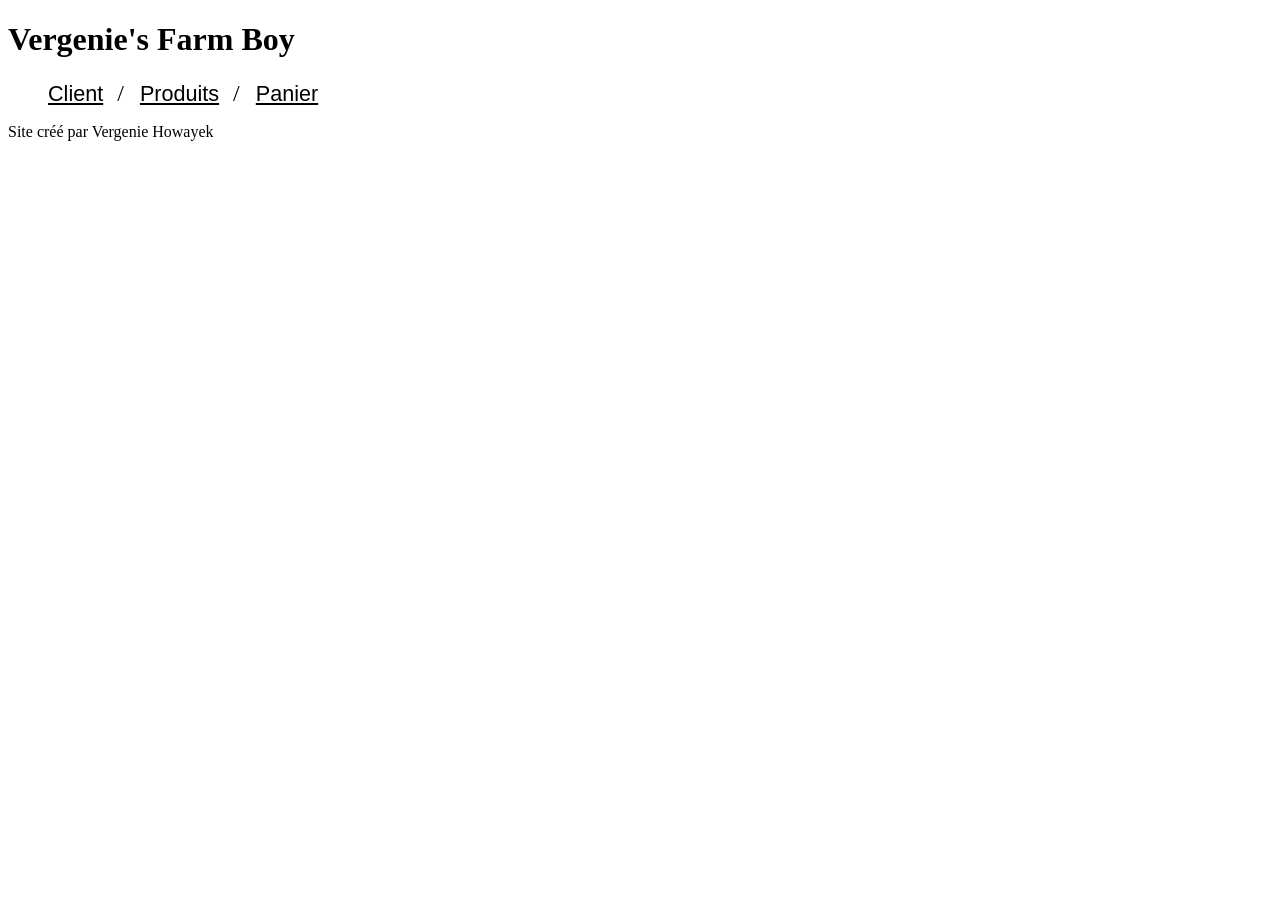
==== SEG3525-Module3-Lab-300008321/index.html @ c9070aa8 "module 3 lab" ====
<!DOCTYPE html>
<html>
<head>
	<! This style sheet is taken from  https://www.w3schools.com/howto/howto_js_tabs.asp>
	<link href="styles/style.css" rel="stylesheet" type="text/css">
    <title>Farm Boy</title>
</head>
<h1>
    Vergenie's Farm Boy
</h1>
<body>

<!-- Tab links, each one with an onclick event associated with it -->
<!-- Code pour breadcrump pris de ce lien: https://www.w3schools.com/howto/howto_css_breadcrumbs.asp-->
<ul class="breadcrumb">
  <li><button class="tablinks" onclick="openInfo(event, 'Client')">Client</button></li>
  <li><button class="tablinks" onclick="openInfo(event, 'Produits')">Produits</button></li>
  <li><button class="tablinks" onclick="openInfo(event, 'Panier')">Panier</button></li>
</ul>

<!-- Tab content -->
<div id="Client" class="tabcontent">
  <h3>Parlez-nous un peu de vous.</h3>
	Choisissez une catégorie:
    <br>
    <br>
	<input type="checkbox" id="Sans Lactose" value="Sans Lactose">
  <label for="Sans Lactose">Sans Lactose</label><br>

  <input type="checkbox" id="Sans Noix" value="Sans Noix">
  <label for="Sans Noix">Sans Noix</label><br>

  <input type="checkbox" id="Produits Organiques" value="Produits Organiques">
  <label for="Produits Organiques">Produits Organiques</label><br>

  <input type="checkbox" id="Aucune" value="Aucune">
  <label for="Aucune">Aucune</label><br>
  <br>
  <button id="dietSelect" onclick="populateListProductChoices(this.id, 'displayProduct', 'displayFruits')">Voir Produits</button>
</div>

<div id="Produits" class="tabcontent">
  <h3>Vos produits cibles</h3>
  <p>Nous avons preselectionné des produits selon vos restrictions.</p>
	 Choisir des items à acheter:
   <br>
   <p>Fruits:</p>
   <div id="displayFruits"></div>
   <p>Autres:</p>
	 <div id="displayProduct"></div>
	 <button id="addCart" type="button" class="block" onclick="selectedItems()">
		Ajouter les items sélectionnés au panier.
	</button>
</div>

<div id="Panier" class="tabcontent">
  <h3>Panier</h3>
  <p>Voici votre panier.</p>
  <div id="displayCart"></div>
</div>

<script src="scripts/groceries.js"></script>
<script src="scripts/main.js"></script>

</body>
<p id="signature">Site créé par Vergenie Howayek</p>
</html>
---- SEG3525-Module3-Lab-300008321/styles/style.css ----
/* This style sheet is taken from  https://www.w3schools.com/howto/howto_js_tabs.asp> */

/* Mettre les tabs du breadcrumb un a coté de l'autre */
ul.breadcrumb li {
  display: inline;
  font-size: 18px;
}

/* Changer les boutons pour devenir comme des liens */
button {
  background: none!important;
  border: none;
  padding: 0!important;
  font-family:Arial, sans-serif;
  font-size:larger;
  color: #000000;
  text-decoration: underline;
  cursor: pointer;
}


/* Ajouter un / entre chaque tab du breadcrumb */
ul.breadcrumb li+li:before {
  padding: 10px;
  color: black;
  content: "/\00a0";
  font-size: x-large;
}

/* Style the tab */
.tab {
    overflow: hidden;
    border: 1px solid #ccc;
    background-color: #f1f1f1;
  }
  
  /* Style the buttons that are used to open the tab content */
  .tab button {
    background-color: inherit;
    float: left;
    border: none;
    outline: none;
    cursor: pointer;
    padding: 14px 16px;
    transition: 0.3s;
  }
  
  /* Change background color of buttons on hover */
  .tab button:hover {
    background-color: #ddd;
  }
  
  /* Create an active/current tablink class */
  .tab button.active {
    background-color: #ccc;
  }
  
  /* Style the tab content */
  .tabcontent {
    display: none;
    padding: 6px 12px;
    border: 1px solid #ccc;
    border-top: none;
  }
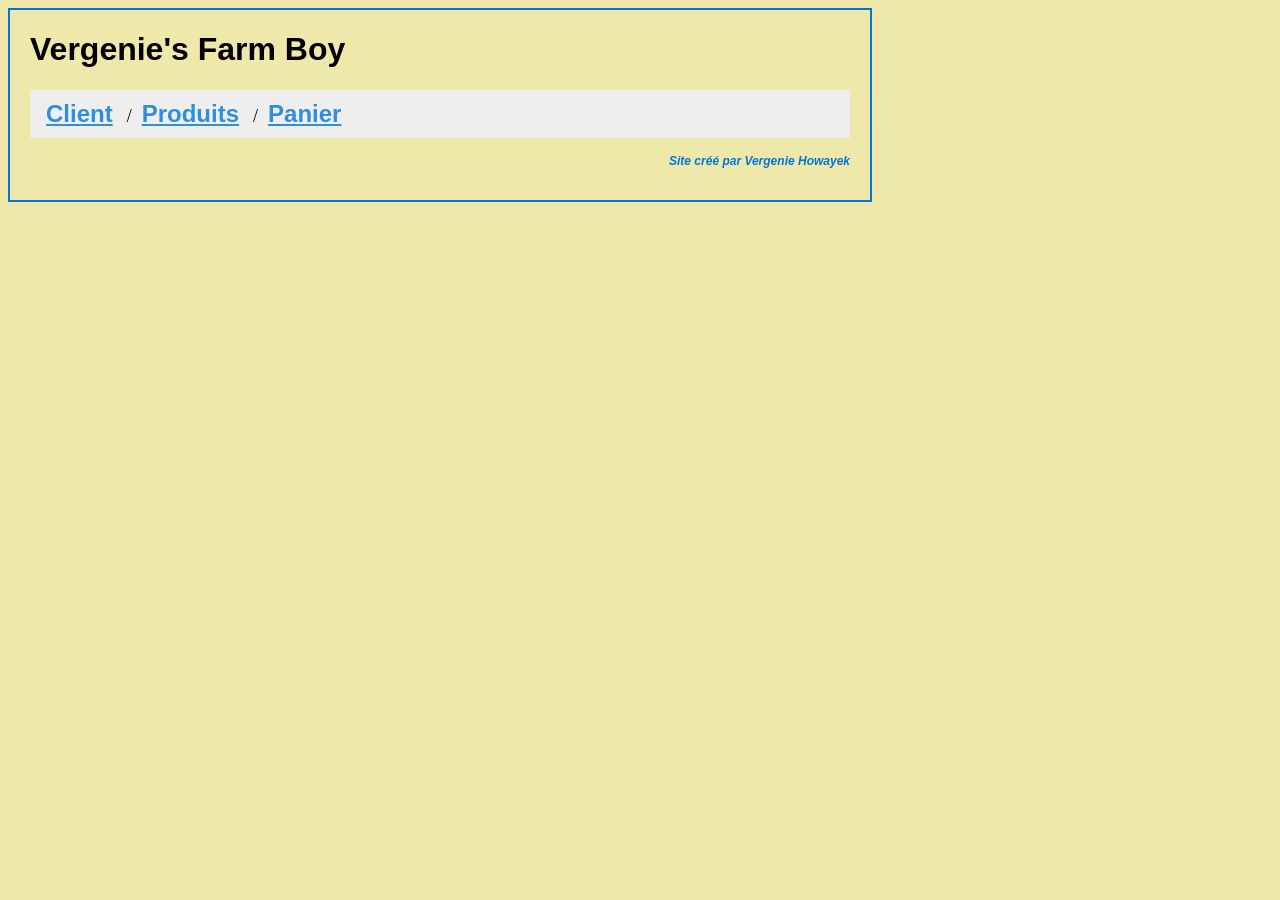
==== commit 8944046b: "rename and delete" ====
--- a/SEG3525-Module3-Lab-300008321/index.html
+++ b/SEG3525-Module3-Lab-300008321/index.html
@@ -3,59 +3,62 @@
 <head>
 	<! This style sheet is taken from  https://www.w3schools.com/howto/howto_js_tabs.asp>
 	<link href="styles/style.css" rel="stylesheet" type="text/css">
-    <title>Farm Boy</title>
 </head>
 <h1>
     Vergenie's Farm Boy
 </h1>
+
 <body>
 
 <!-- Tab links, each one with an onclick event associated with it -->
-<!-- Code pour breadcrump pris de ce lien: https://www.w3schools.com/howto/howto_css_breadcrumbs.asp-->
 <ul class="breadcrumb">
-  <li><button class="tablinks" onclick="openInfo(event, 'Client')">Client</button></li>
-  <li><button class="tablinks" onclick="openInfo(event, 'Produits')">Produits</button></li>
-  <li><button class="tablinks" onclick="openInfo(event, 'Panier')">Panier</button></li>
+    <li><button class="tablinks" onclick="openInfo(event, 'Client')">Client</button></li>
+    <li><button class="tablinks" onclick="openInfo(event, 'Produits')">Produits</button></li>
+    <li><button class="tablinks" onclick="openInfo(event, 'Panier')">Panier</button></li>
 </ul>
 
 <!-- Tab content -->
 <div id="Client" class="tabcontent">
-  <h3>Parlez-nous un peu de vous.</h3>
-	Choisissez une catégorie:
-    <br>
-    <br>
+  <h3>Information sur le client</h3>
+  <p>Parlez-nous un peu de vous.</p>
+	<p>Choisissez une ou plusieurs catégories ci-dessous:</p>
 	<input type="checkbox" id="Sans Lactose" value="Sans Lactose">
-  <label for="Sans Lactose">Sans Lactose</label><br>
-
-  <input type="checkbox" id="Sans Noix" value="Sans Noix">
-  <label for="Sans Noix">Sans Noix</label><br>
-
-  <input type="checkbox" id="Produits Organiques" value="Produits Organiques">
-  <label for="Produits Organiques">Produits Organiques</label><br>
-
-  <input type="checkbox" id="Aucune" value="Aucune">
-  <label for="Aucune">Aucune</label><br>
-  <br>
-  <button id="dietSelect" onclick="populateListProductChoices(this.id, 'displayProduct', 'displayFruits')">Voir Produits</button>
+	<label for="Sans Lactose">Sans Lactose</label><br>
+	
+	<input type="checkbox" id="Sans Noix"  value="Sans Noix">
+	<label for="Sans Noix">Sans Noix</label><br>
+	
+	<input type="checkbox" id="Produits Organiques"  value="Produits Organiques">
+	<label for="Produits Organiques">Produits Organiques</label><br>
+	
+	<input type="checkbox" id="Aucune"  value="Aucune">
+	<label for="Aucune">Aucune</label><br>
+	<button id="dietSelect" onclick="populateListProductChoices(this.id, 'displayProduct', 'displayFruitsVeggies')">Voir Produits</button>
+	</form>
 </div>
 
 <div id="Produits" class="tabcontent">
   <h3>Vos produits cibles</h3>
   <p>Nous avons preselectionné des produits selon vos restrictions.</p>
-	 Choisir des items à acheter:
-   <br>
-   <p>Fruits:</p>
-   <div id="displayFruits"></div>
-   <p>Autres:</p>
-	 <div id="displayProduct"></div>
+	 <p>Choisir des items à acheter:</p>
+
+     <h3>Fruits et légumes:</h3>
+     <div id="displayFruitsVeggies">
+
+     </div>
+
+     <h3>Autres produits:</h3>
+	 <div id="displayProduct">
+
+     </div>
 	 <button id="addCart" type="button" class="block" onclick="selectedItems()">
-		Ajouter les items sélectionnés au panier.
+		<p>Ajouter les items sélectionnés au panier.</p>
 	</button>
 </div>
 
 <div id="Panier" class="tabcontent">
   <h3>Panier</h3>
-  <p>Voici votre panier.</p>
+  <p>Voici les items dans votre panier.</p>
   <div id="displayCart"></div>
 </div>
 
--- a/SEG3525-Module3-Lab-300008321/styles/style.css
+++ b/SEG3525-Module3-Lab-300008321/styles/style.css
@@ -1,32 +1,53 @@
 /* This style sheet is taken from  https://www.w3schools.com/howto/howto_js_tabs.asp> */
 
-/* Mettre les tabs du breadcrumb un a coté de l'autre */
-ul.breadcrumb li {
-  display: inline;
-  font-size: 18px;
+/* Code pour les breadcrumbs pris de https://www.w3schools.com/howto/howto_css_breadcrumbs.asp */
+/* Style the list */
+ul.breadcrumb {
+    padding: 10px 16px;
+    list-style: none;
+    background-color: #eee;
 }
 
-/* Changer les boutons pour devenir comme des liens */
-button {
-  background: none!important;
-  border: none;
-  padding: 0!important;
-  font-family:Arial, sans-serif;
-  font-size:larger;
-  color: #000000;
-  text-decoration: underline;
-  cursor: pointer;
+label {
+    font-size: 20px;
 }
 
-
-/* Ajouter un / entre chaque tab du breadcrumb */
-ul.breadcrumb li+li:before {
-  padding: 10px;
-  color: black;
-  content: "/\00a0";
-  font-size: x-large;
+/* Afficher les items de la liste un à côté de l'autre */
+ul.breadcrumb li {
+    display: inline;
+    font-size: 18px;
 }
 
+/* Ajouter un slash avant et après chaque item dans la liste */
+ul.breadcrumb li+li:before {
+    padding: 10px;
+    color: black;
+    content: "\/";
+}
+
+/* Ajouter des couleurs aux liens dans la liste */
+ul.breadcrumb li a{
+    color: #0275d8;
+    text-decoration: none;
+}
+
+/* Ajouter de la couleur au mouse-hover */
+ul.breadcrumb li a:hover {
+    color: #01447e;
+    text-decoration: underline;
+}
+
+button {
+    background: none!important;
+    border: none;
+    padding: 0!important;
+    font-family: arial, sans-serif;
+    font-size: x-large;
+    font-weight: bolder;
+    color: #308edb;
+    text-decoration: underline;
+    cursor: pointer;
+}
 /* Style the tab */
 .tab {
     overflow: hidden;
@@ -61,4 +82,38 @@
     padding: 6px 12px;
     border: 1px solid #ccc;
     border-top: none;
-  }+  }
+
+  #signature {
+    text-align: right;
+    color: #0275d8;
+    font-style: italic;
+    font-weight: bold;
+    font-size: 75%;
+}
+
+  p {
+      font-size: large;
+      font-family: arial, sans-serif;
+  }
+
+  h1 {
+      font-family: arial, sans-serif;
+  }
+  
+  h3 {
+      font-size: x-large;
+      font-family: arial, sans-serif;
+  }
+
+  label {
+      font-size: medium;
+      font-family: arial, sans-serif;
+  }
+
+  body {
+      background-color:palegoldenrod;
+      width: 820px;
+      border: 2px solid #0275d8;
+      padding: 0px 20px 20px 20px;
+  }
